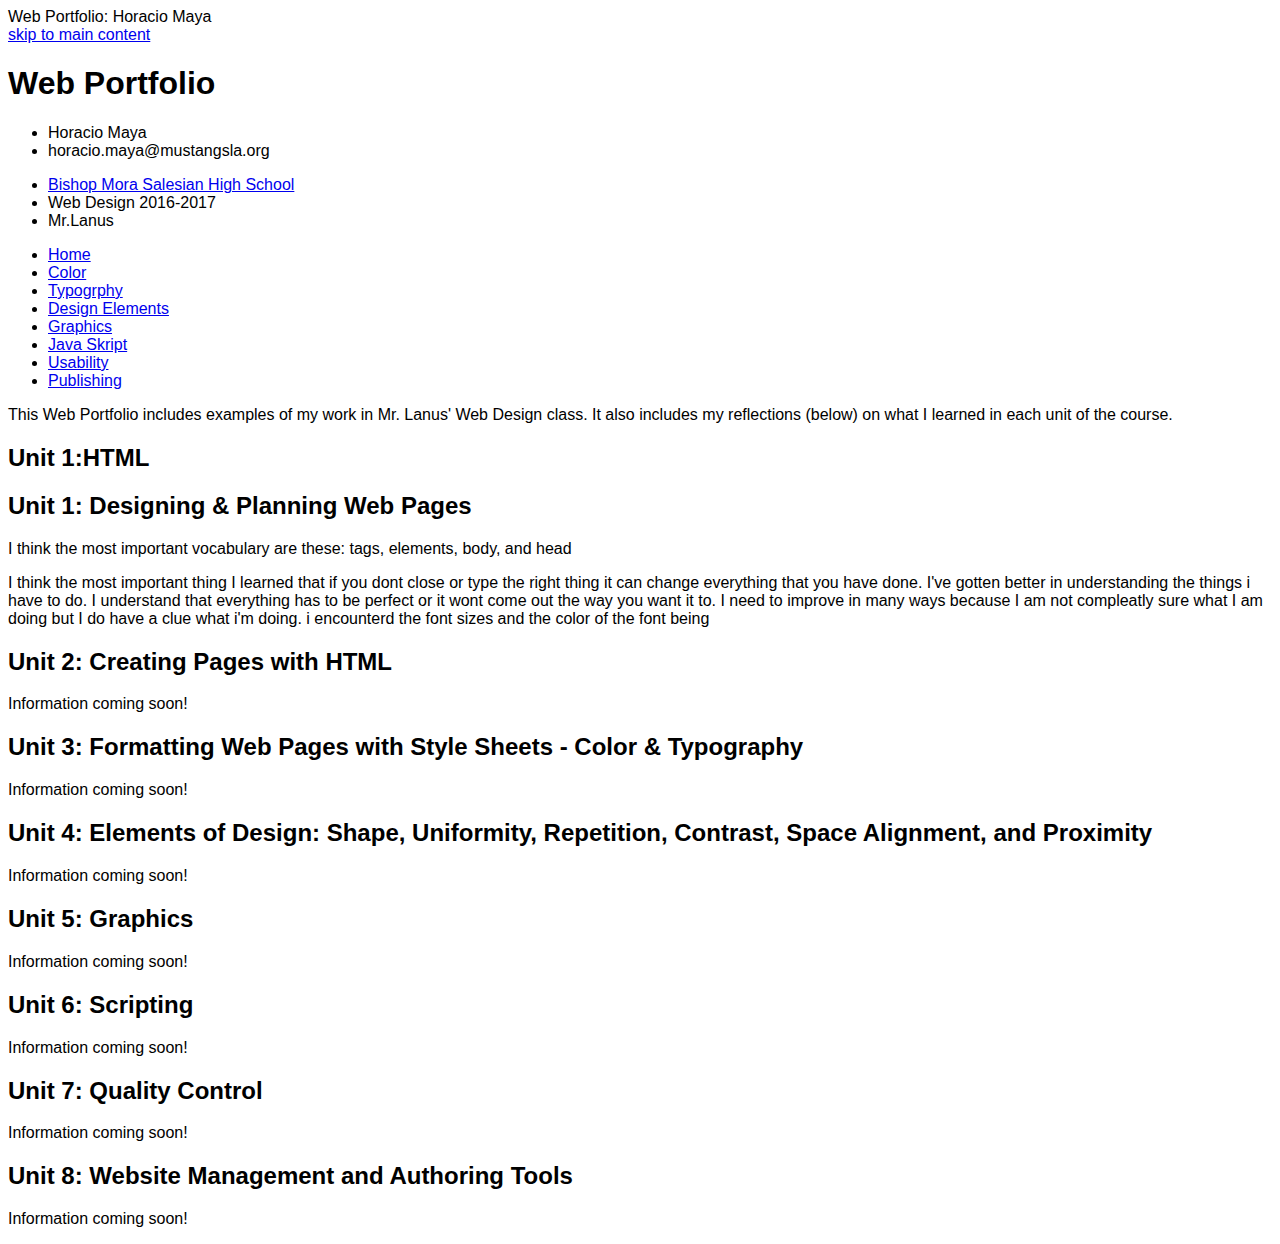
==== index.html @ 98621f55 "adding styles coming soon." ====
<!!DOCTYPE html>
<html>
  <head>
    <meta charset="utf-8"
    <title>Web Portfolio: Horacio Maya</title>
    <style>
      body {
        font size: 1em;
        font weight: normal;
        font-family: arial, sans-serif;
        color: #000000; /* black */
        text-align: left;
      }
    <style>

      h1 {
        font-size: 1.8em;
        font-weight: bold;
        color: #0000ff; /*blue*/
        text-align: center;
        background-color:
        width: auto;
        height: auto;
        border:
        border-radius:
      }
    </style>
  </head>
  <body>
<div>
  <a href="#main">skip to main content</a>
</div>
    <h1>Web Portfolio</h1>
  </body>
  </html>
   <div>
     <ul>
       <li>Horacio Maya</li>
       <li>horacio.maya@mustangsla.org</a></li>
     </ul>
   </div>
   <div>
     <ul>
       <li><a href="http://www.mustangsla.org/">Bishop Mora Salesian High School</a></li>
       <li>Web Design 2016-2017</li>
       <li>Mr.Lanus</li>
     </ul>
   </div>

   <div>
     <nav>
     <ul>
         <li><a href="index.html">Home</a></li>
         <li><a href="color.html">Color</a></li>
         <li><a href="typography.html">Typogrphy</a></li>
         <li><a href="designelements.html">Design Elements</a></li>
         <li><a href="graphics.html">Graphics</a></li>
         <li><a href="scripting.html">Java Skript</a></li>
         <li><a href="usability.html">Usability</a></li>
         <li><a href="publishing.html">Publishing</a></li>
     </ul>
   </nav>
   </div>

   <main id="main">

     <p>This Web Portfolio includes examples of my work in Mr. Lanus' Web Design class. It also includes my reflections (below) on what I learned in each unit of the course.</p>

     <h2>Unit 1:HTML</h2>
     <!--ad reflection answer below-->
       <p>  </p>
       <p>  </p>
       <p>  </p>
       <p>  </p>
   <h2>Unit 1: Designing & Planning Web Pages</h2>
   <p>
    <p> I think the most important vocabulary are these: tags, elements, body, and head </p>
    I think the most important thing I learned that if you dont close or type the right thing it can change everything that you have done.
    I've gotten better in understanding the things i have to do. I understand that everything has to be perfect or it wont come out the way you want it to.
    I need to improve in many ways because I am not compleatly sure what I am doing but I do have a clue what i'm doing.
    i encounterd the font sizes and the color of the font being
   </p>

   <h2>Unit 2: Creating Pages with HTML</h2>
   <p>
     Information coming soon!
   </p>

   <h2>Unit 3: Formatting Web Pages with Style Sheets - Color & Typography</h2>
   <p>
     Information coming soon!
   </p>

   <h2>Unit 4: Elements of Design: Shape, Uniformity, Repetition, Contrast, Space Alignment, and Proximity</h2>
   <p>
     Information coming soon!
   </p>

   <h2>Unit 5: Graphics</h2>
   <p>
     Information coming soon!
   </p>

   <h2>Unit 6: Scripting</h2>
   <p>
     Information coming soon!
   </p>

   <h2>Unit 7: Quality Control</h2>
   <p>
     Information coming soon!
   <p>

   <h2>Unit 8: Website Management and Authoring Tools</h2>
   <p>
     Information coming soon!
   <p>

 </body>
 </html>
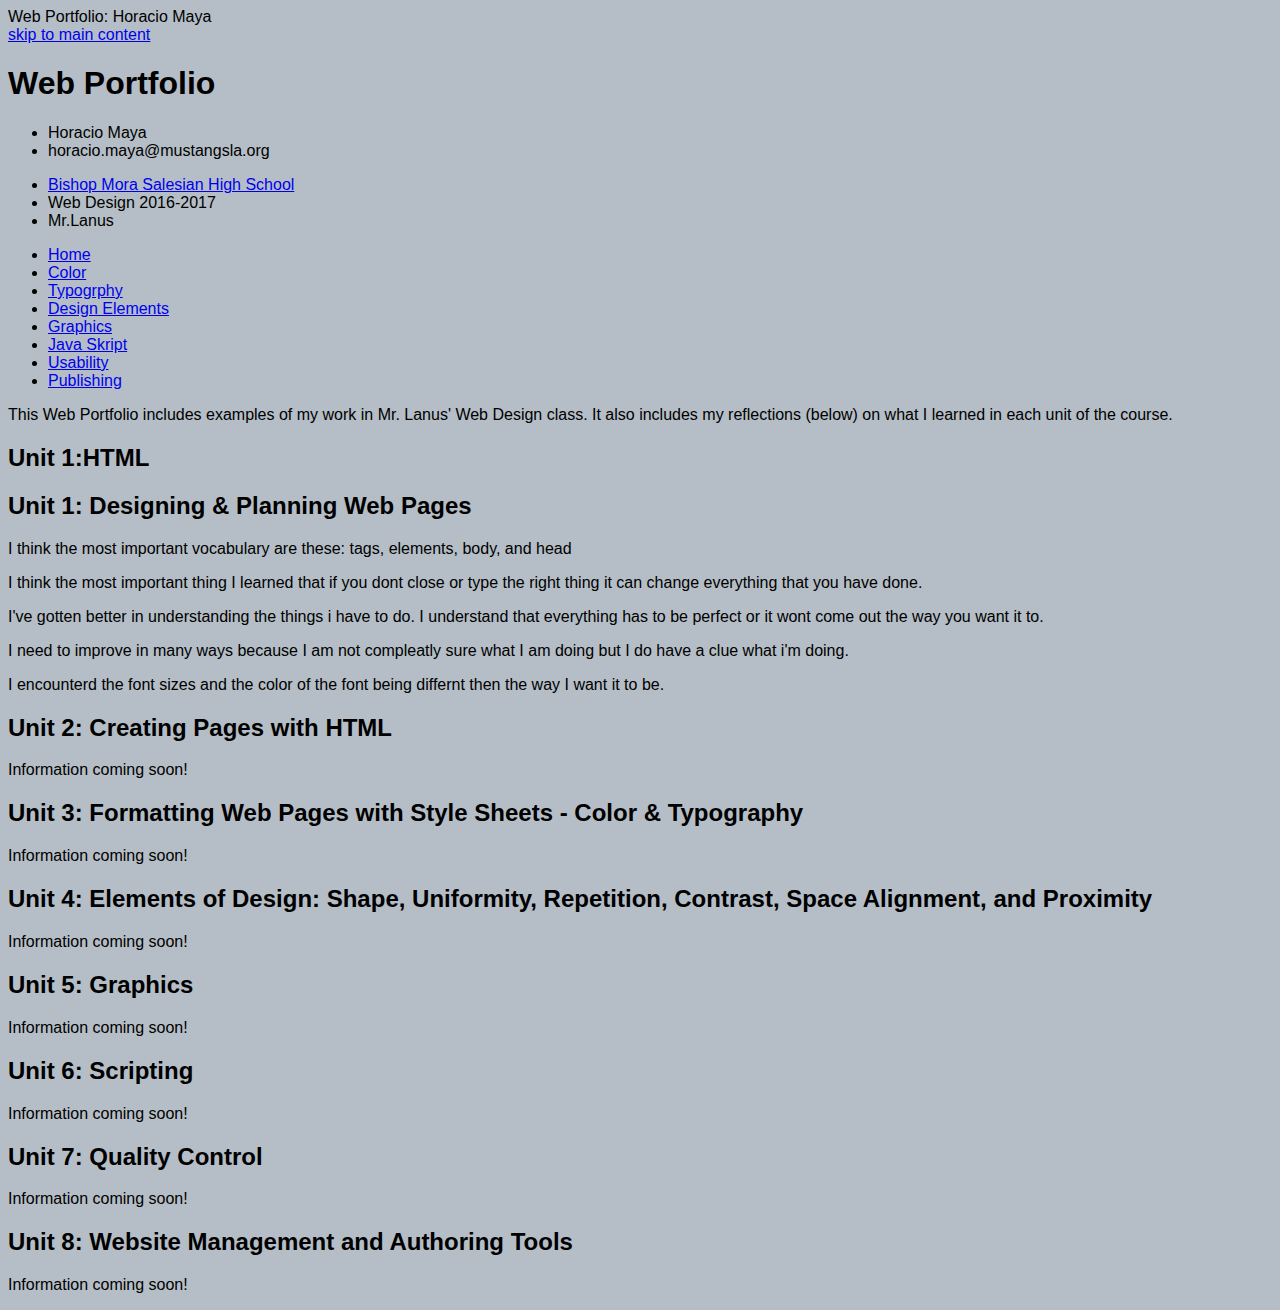
==== commit 1f46831d: "i still need to finish and find styles" ====
--- a/index.html
+++ b/index.html
@@ -9,20 +9,16 @@
         font weight: normal;
         font-family: arial, sans-serif;
         color: #000000; /* black */
-        text-align: left;
+        background-color: #B5BEC6
       }
     <style>
 
       h1 {
         font-size: 1.8em;
         font-weight: bold;
-        color: #0000ff; /*blue*/
+        color: #0000ff;
         text-align: center;
-        background-color:
-        width: auto;
-        height: auto;
-        border:
-        border-radius:
+
       }
     </style>
   </head>
@@ -75,11 +71,10 @@
    <h2>Unit 1: Designing & Planning Web Pages</h2>
    <p>
     <p> I think the most important vocabulary are these: tags, elements, body, and head </p>
-    I think the most important thing I learned that if you dont close or type the right thing it can change everything that you have done.
-    I've gotten better in understanding the things i have to do. I understand that everything has to be perfect or it wont come out the way you want it to.
-    I need to improve in many ways because I am not compleatly sure what I am doing but I do have a clue what i'm doing.
-    i encounterd the font sizes and the color of the font being
-   </p>
+    <p> I think the most important thing I learned that if you dont close or type the right thing it can change everything that you have done. </p>
+    <p> I've gotten better in understanding the things i have to do. I understand that everything has to be perfect or it wont come out the way you want it to. </p>
+    <p>I need to improve in many ways because I am not compleatly sure what I am doing but I do have a clue what i'm doing. </p>
+    <p> I encounterd the font sizes and the color of the font being differnt then the way I want it to be. </p>
 
    <h2>Unit 2: Creating Pages with HTML</h2>
    <p>
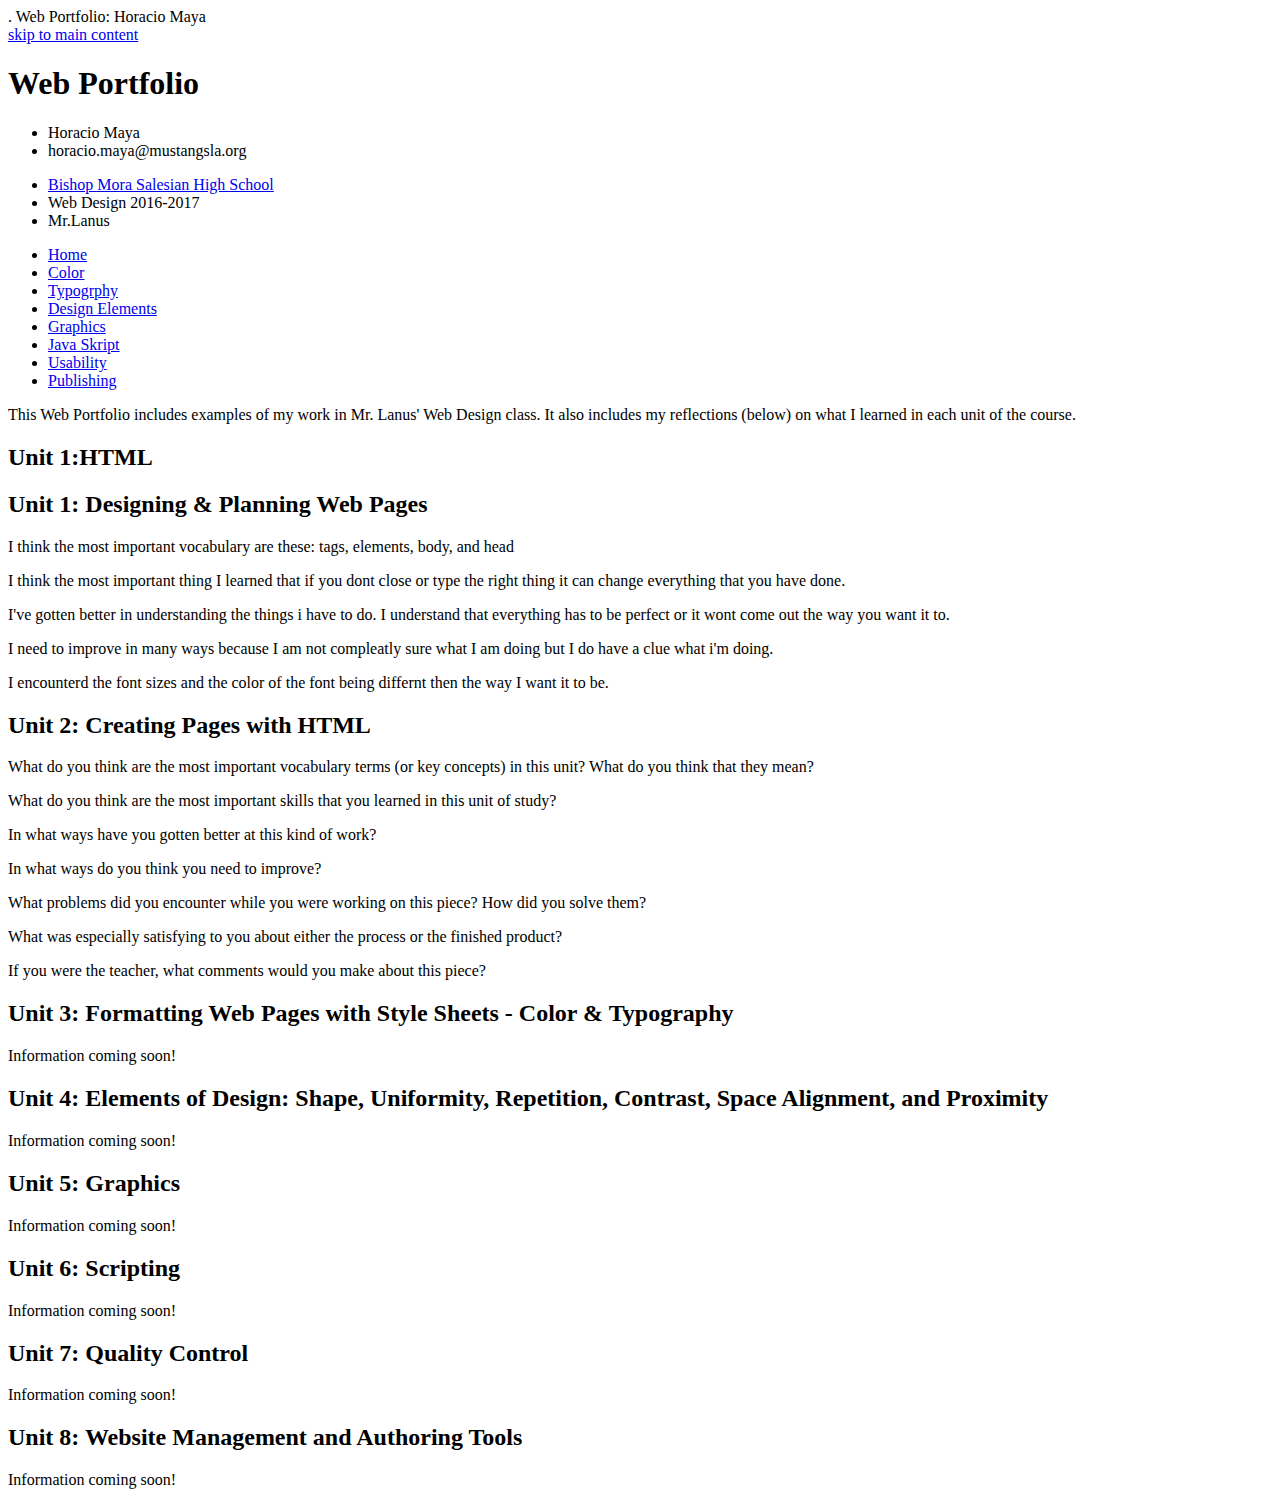
==== commit 754c842c: "changing styles" ====
--- a/index.html
+++ b/index.html
@@ -1,26 +1,10 @@
 <!!DOCTYPE html>
 <html>
-  <head>
+  <head>.
+    <link type="text/css"rel="stylesheet" href="style/style.css/" media="screen">
     <meta charset="utf-8"
     <title>Web Portfolio: Horacio Maya</title>
-    <style>
-      body {
-        font size: 1em;
-        font weight: normal;
-        font-family: arial, sans-serif;
-        color: #000000; /* black */
-        background-color: #B5BEC6
-      }
-    <style>
-
-      h1 {
-        font-size: 1.8em;
-        font-weight: bold;
-        color: #0000ff;
-        text-align: center;
-
-      }
-    </style>
+    
   </head>
   <body>
 <div>
@@ -70,15 +54,28 @@
        <p>  </p>
    <h2>Unit 1: Designing & Planning Web Pages</h2>
    <p>
-    <p> I think the most important vocabulary are these: tags, elements, body, and head </p>
-    <p> I think the most important thing I learned that if you dont close or type the right thing it can change everything that you have done. </p>
-    <p> I've gotten better in understanding the things i have to do. I understand that everything has to be perfect or it wont come out the way you want it to. </p>
-    <p>I need to improve in many ways because I am not compleatly sure what I am doing but I do have a clue what i'm doing. </p>
-    <p> I encounterd the font sizes and the color of the font being differnt then the way I want it to be. </p>
+    <p> I think the most important vocabulary are these: tags, elements, body,
+      and head </p>
+    <p> I think the most important thing I learned that if you dont close or type
+      the right thing it can change everything that you have done. </p>
+    <p> I've gotten better in understanding the things i have to do. I understand
+      that everything has to be perfect or it wont come out the way you want it to. </p>
+    <p>I need to improve in many ways because I am not compleatly sure what I am
+      doing but I do have a clue what i'm doing. </p>
+    <p> I encounterd the font sizes and the color of the font being differnt then
+      the way I want it to be. </p>
 
    <h2>Unit 2: Creating Pages with HTML</h2>
    <p>
-     Information coming soon!
+     <p>What do you think are the most important vocabulary terms (or key concepts)
+       in this unit? What do you think that they mean?</p>
+<p>What do you think are the most important skills that you learned in this unit of study?</p>
+<p>In what ways have you gotten better at this kind of work? </p>
+<p>In what ways do you think you need to improve?</p>
+<p>What problems did you encounter while you were working on this piece? How did you solve them?</p>
+<p>What was especially satisfying to you about either the process or the finished product?</p>
+<p>If you were the teacher, what comments would you make about this piece?</p>
+
    </p>
 
    <h2>Unit 3: Formatting Web Pages with Style Sheets - Color & Typography</h2>
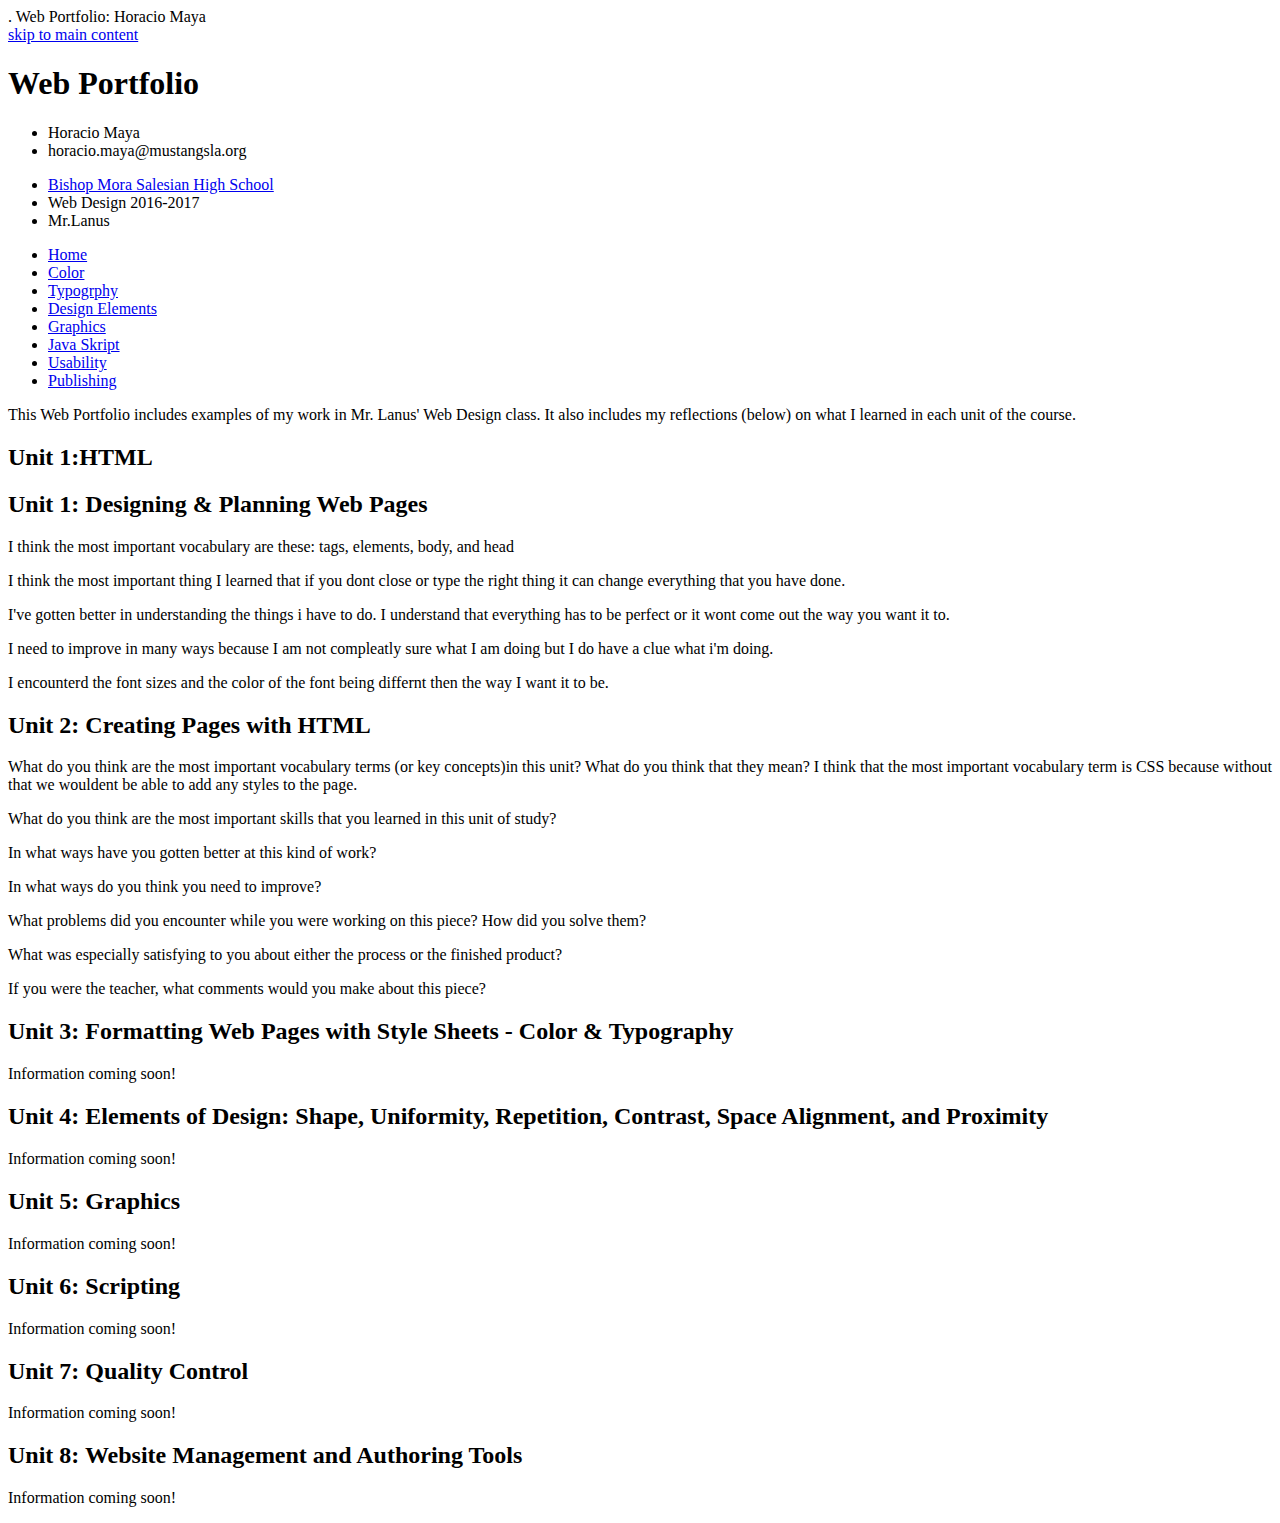
==== commit 9ce7ae5d: "need to finish the questions" ====
--- a/index.html
+++ b/index.html
@@ -4,7 +4,7 @@
     <link type="text/css"rel="stylesheet" href="style/style.css/" media="screen">
     <meta charset="utf-8"
     <title>Web Portfolio: Horacio Maya</title>
-    
+
   </head>
   <body>
 <div>
@@ -66,9 +66,8 @@
       the way I want it to be. </p>
 
    <h2>Unit 2: Creating Pages with HTML</h2>
-   <p>
-     <p>What do you think are the most important vocabulary terms (or key concepts)
-       in this unit? What do you think that they mean?</p>
+<p>What do you think are the most important vocabulary terms (or key concepts)in this unit? What do you think that they mean?
+      I think that the most important vocabulary term is CSS because without that we wouldent be able to add any styles to the page.</p>
 <p>What do you think are the most important skills that you learned in this unit of study?</p>
 <p>In what ways have you gotten better at this kind of work? </p>
 <p>In what ways do you think you need to improve?</p>
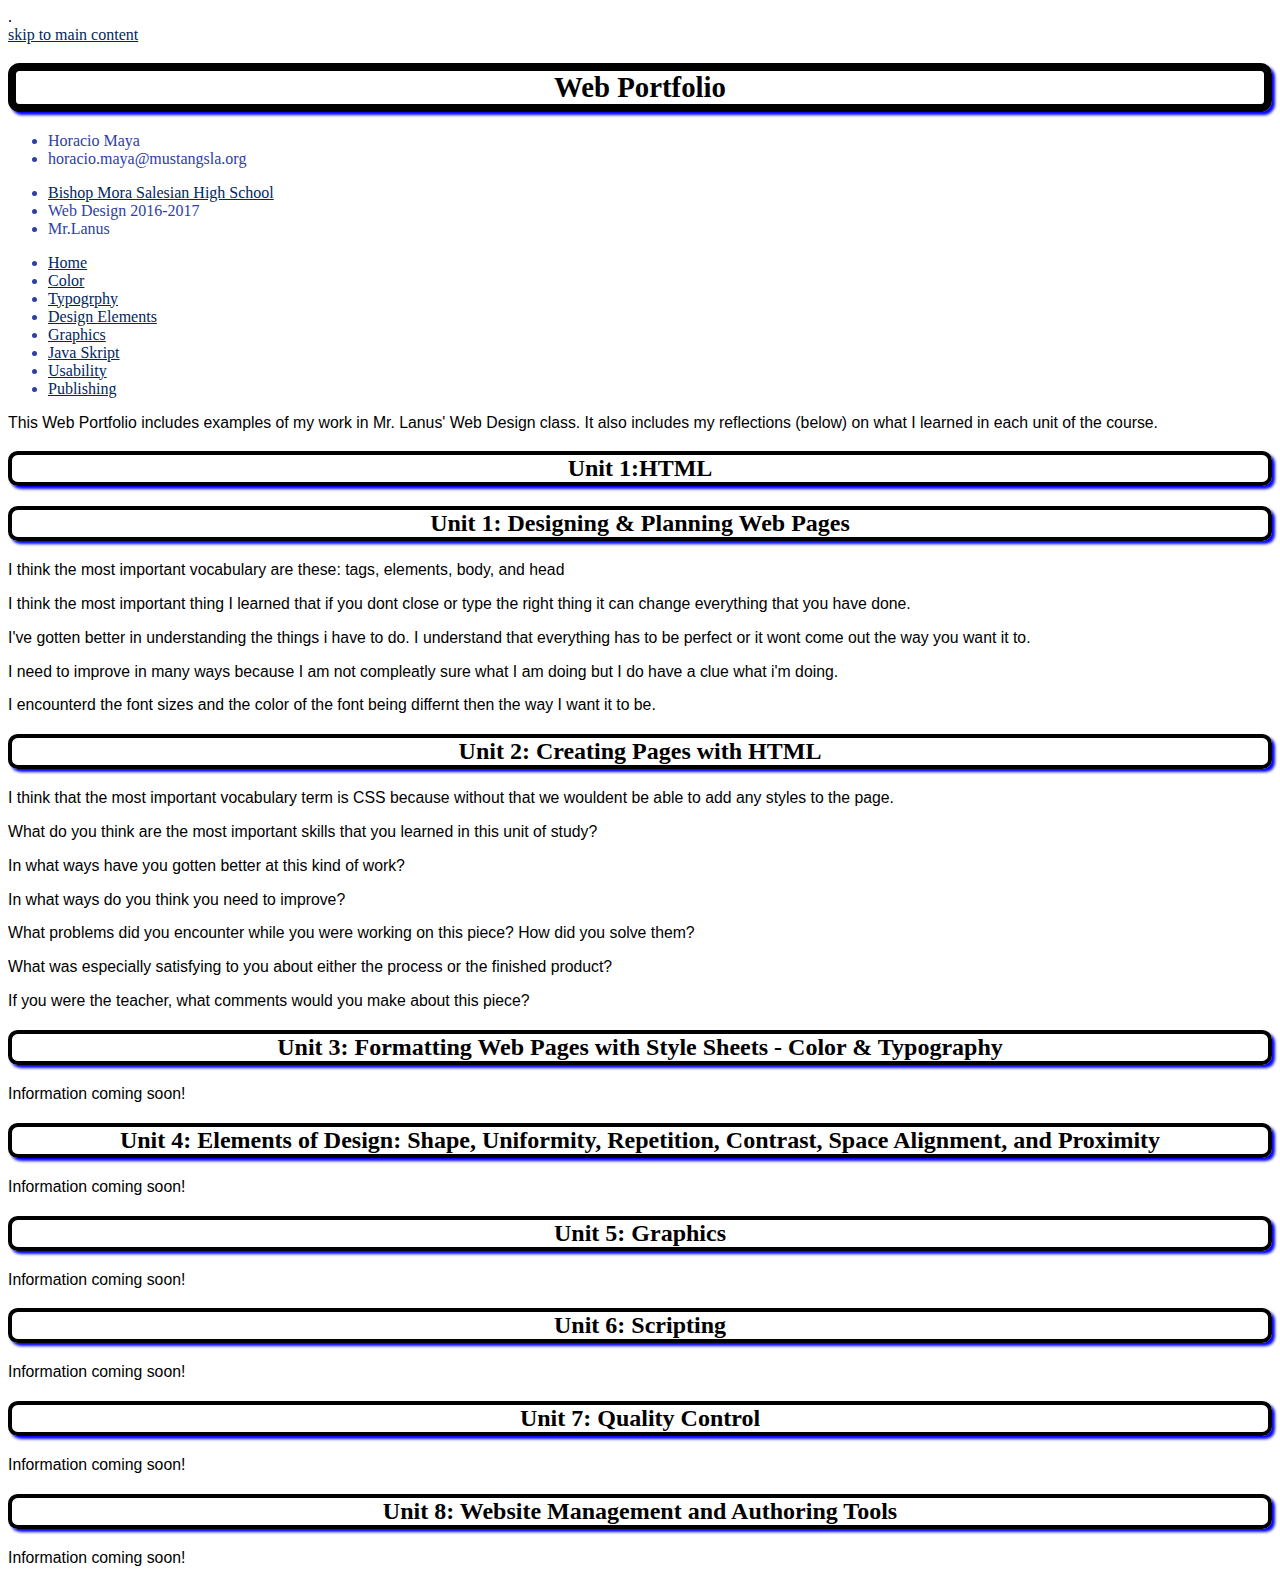
==== commit b96b3ca7: "." ====
--- a/index.html
+++ b/index.html
@@ -1,9 +1,9 @@
 <!!DOCTYPE html>
 <html>
   <head>.
-    <link type="text/css"rel="stylesheet" href="style/style.css/" media="screen">
-    <meta charset="utf-8"
+    <meta charset="utf-8">
     <title>Web Portfolio: Horacio Maya</title>
+    <link type="text/css"rel="stylesheet" href="styles/styles.css" media="screen">
 
   </head>
   <body>
@@ -60,14 +60,13 @@
       the right thing it can change everything that you have done. </p>
     <p> I've gotten better in understanding the things i have to do. I understand
       that everything has to be perfect or it wont come out the way you want it to. </p>
-    <p>I need to improve in many ways because I am not compleatly sure what I am
+    <p> I need to improve in many ways because I am not compleatly sure what I am
       doing but I do have a clue what i'm doing. </p>
     <p> I encounterd the font sizes and the color of the font being differnt then
       the way I want it to be. </p>
 
    <h2>Unit 2: Creating Pages with HTML</h2>
-<p>What do you think are the most important vocabulary terms (or key concepts)in this unit? What do you think that they mean?
-      I think that the most important vocabulary term is CSS because without that we wouldent be able to add any styles to the page.</p>
+    <p> I think that the most important vocabulary term is CSS because without that we wouldent be able to add any styles to the page.</p>
 <p>What do you think are the most important skills that you learned in this unit of study?</p>
 <p>In what ways have you gotten better at this kind of work? </p>
 <p>In what ways do you think you need to improve?</p>
--- a/styles/styles.css
+++ b/styles/styles.css
@@ -0,0 +1,47 @@
+
+/*
+my color scheme
+#D3D3D3 LIGHT GRAY
+#2E40A5 Violet-Blue
+#00285E COOL BLACK
+ #000000; /*black*/
+*/
+body {
+  font size: 1em;
+  font weight: normal;
+  font-family: arial, sans-serif;
+  color: #000000; /* black */
+  background-color: #B5BEC6
+}
+
+
+h1{
+  font-size: 1.8em;
+  font-weight: bold;
+  color: #000;
+  text-align: center;
+  width: auto;
+  height: auto;
+  border:.3em solid #000;
+  border-radius: .4em;
+  box-shadow: 3px 3px 3px #00f
+}
+h2{
+
+  height: auto;
+  text-align: center;
+  background-color: ##0033cc;
+  border:.2em solid #000;
+  border-radius: .4em;
+  box-shadow: 3px 3px 3px #00f
+}
+p{
+font-size: 15.8;
+font-family: Arial;
+}
+ul{
+color:#2E40A5;
+}
+a{
+color:#00285E;
+}
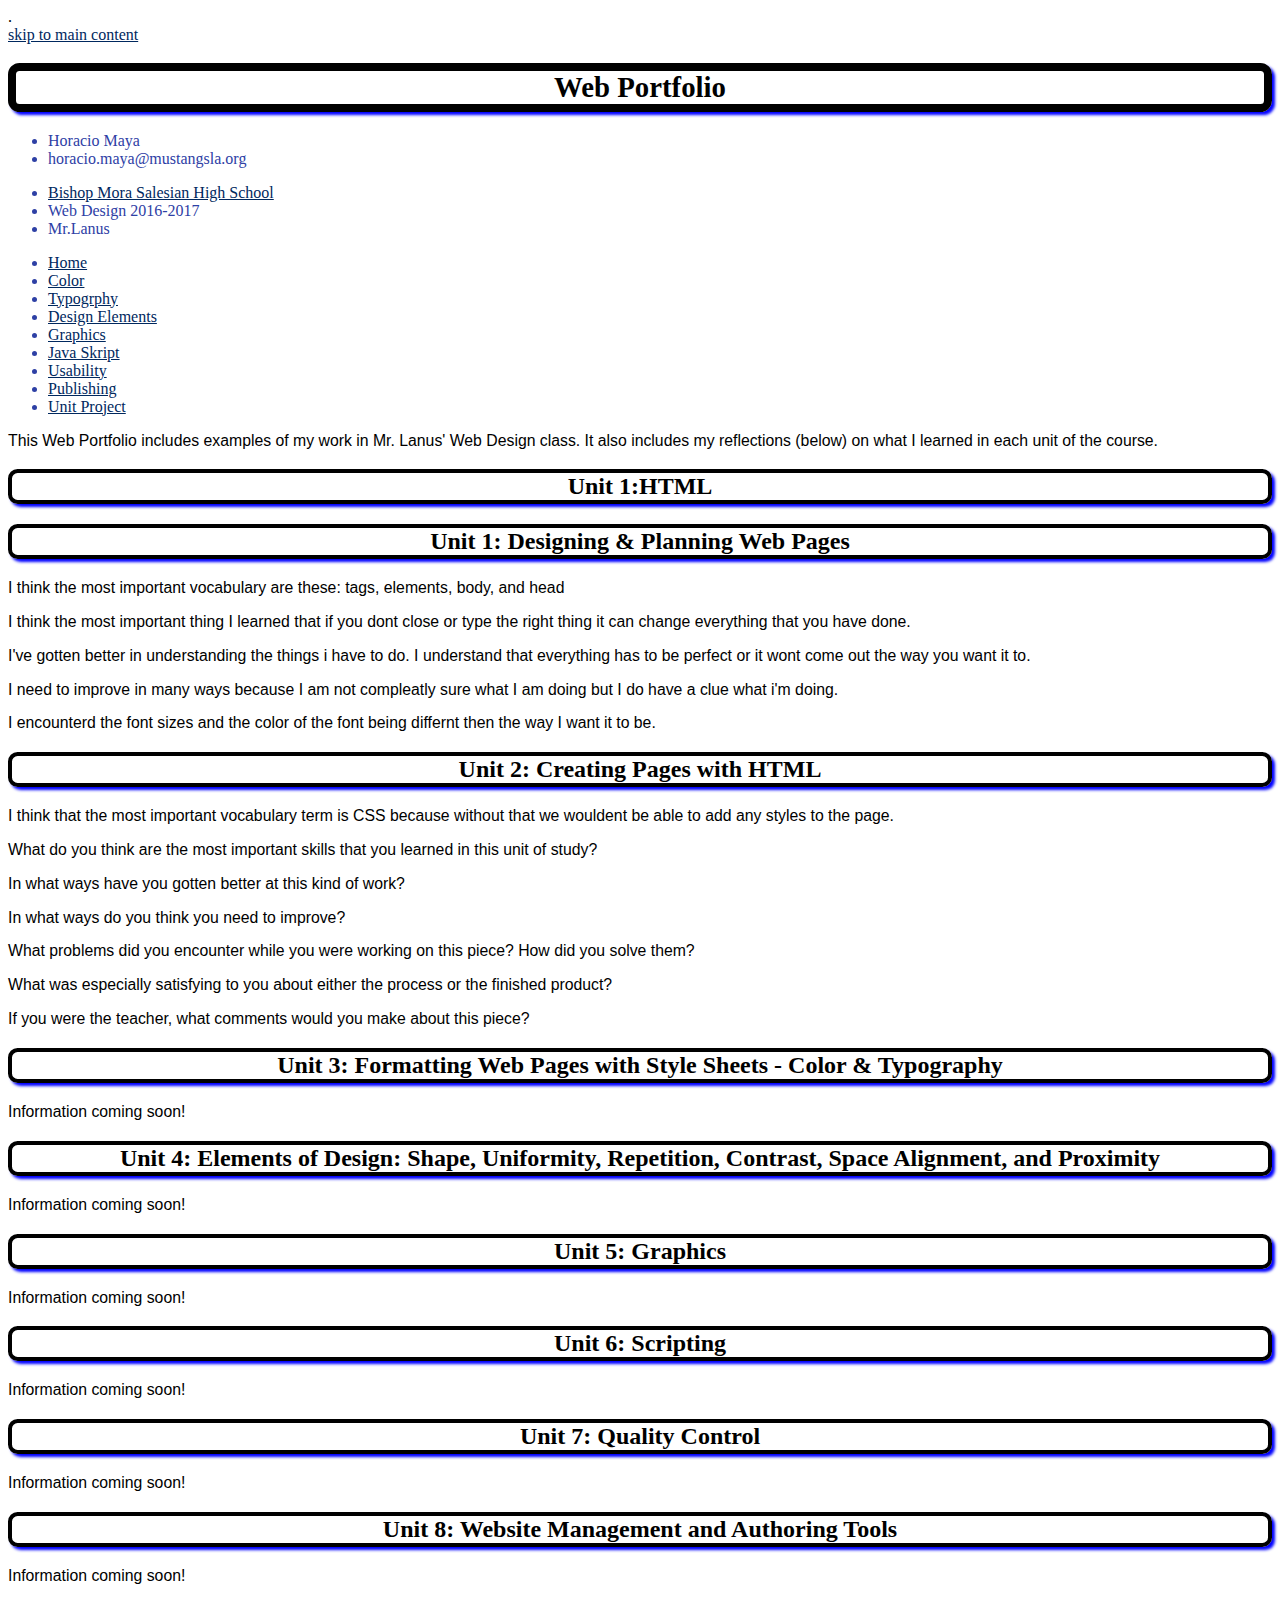
==== commit 3311ed49: "." ====
--- a/index.html
+++ b/index.html
@@ -3,8 +3,8 @@
   <head>.
     <meta charset="utf-8">
     <title>Web Portfolio: Horacio Maya</title>
-    <link type="text/css"rel="stylesheet" href="styles/styles.css" media="screen">
-
+    <link type="text/css"rel="stylesheet" href="styles/unitproject.css" media="screen">
+  <link type="text/css"rel="stylesheet" href="styles/styles.css" media="screen">
   </head>
   <body>
 <div>
@@ -38,6 +38,7 @@
          <li><a href="scripting.html">Java Skript</a></li>
          <li><a href="usability.html">Usability</a></li>
          <li><a href="publishing.html">Publishing</a></li>
+         <li><a href="unitproject.html">Unit Project</a></li>
      </ul>
    </nav>
    </div>
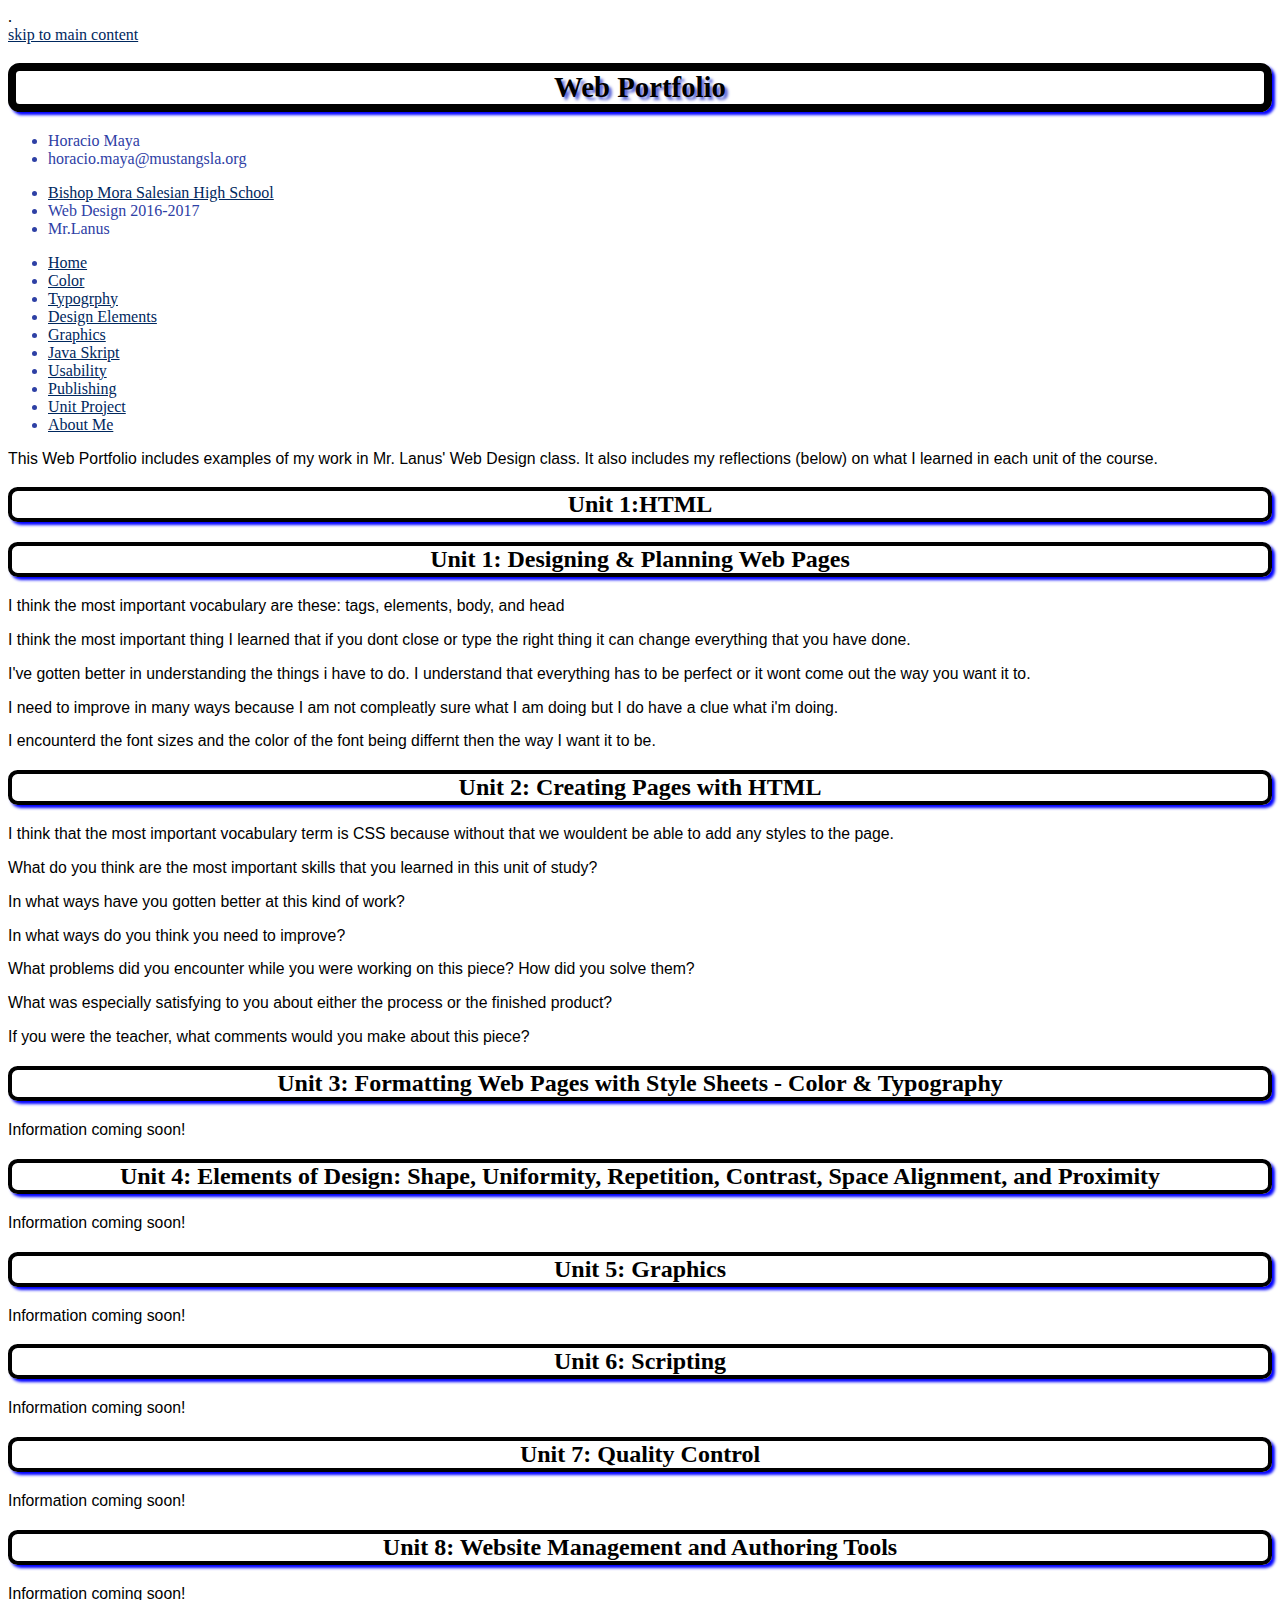
==== commit 7d31f24f: "minor changes" ====
--- a/index.html
+++ b/index.html
@@ -39,6 +39,7 @@
          <li><a href="usability.html">Usability</a></li>
          <li><a href="publishing.html">Publishing</a></li>
          <li><a href="unitproject.html">Unit Project</a></li>
+         <li><a href="aboutMe.html">About Me</a></li>
      </ul>
    </nav>
    </div>
--- a/styles/unitproject.css
+++ b/styles/unitproject.css
@@ -0,0 +1,40 @@
+@import url('https://fonts.googleapis.com/css?family=Dancing+Script|Noto+Serif');
+
+.quote2{
+  font-family: 'Dancing Script', serif;
+  font-size: 1.8em;
+  font-weight: bold;
+  color: #001242;
+  text-align: center;
+  width: auto;
+  height: auto;
+  border:.3em solid #000;
+  border-radius: .4em;
+  box-shadow: 3px 3px 3px #00f;
+  text-shadow: 3px 3px 3px #5762D5;
+letter-spacing: normal;
+}
+
+.quote1{
+font-family: 'Noto Serif', serif;
+  font-size: 1.4em;
+  font-weight: bold;
+  color: #000;
+  text-align: center;
+  width: auto;
+  height: auto;
+  border:.3em solid #000;
+  border-radius: .4em;
+  background-color: #fff;
+  box-shadow: 3px 3px 3px #00f;
+  text-shadow: 3px 3px 3px #5762D5;
+line-height: inherit;
+  }
+
+  h1{
+text-align: center;
+border:.3em solid #000;
+border-radius: .4em;
+box-shadow: 3px 3px 3px #00f;
+text-shadow: 3px 3px 3px #5762D5;
+  }
--- a/styles/styles.css
+++ b/styles/styles.css
@@ -27,7 +27,6 @@
   box-shadow: 3px 3px 3px #00f
 }
 h2{
-
   height: auto;
   text-align: center;
   background-color: ##0033cc;
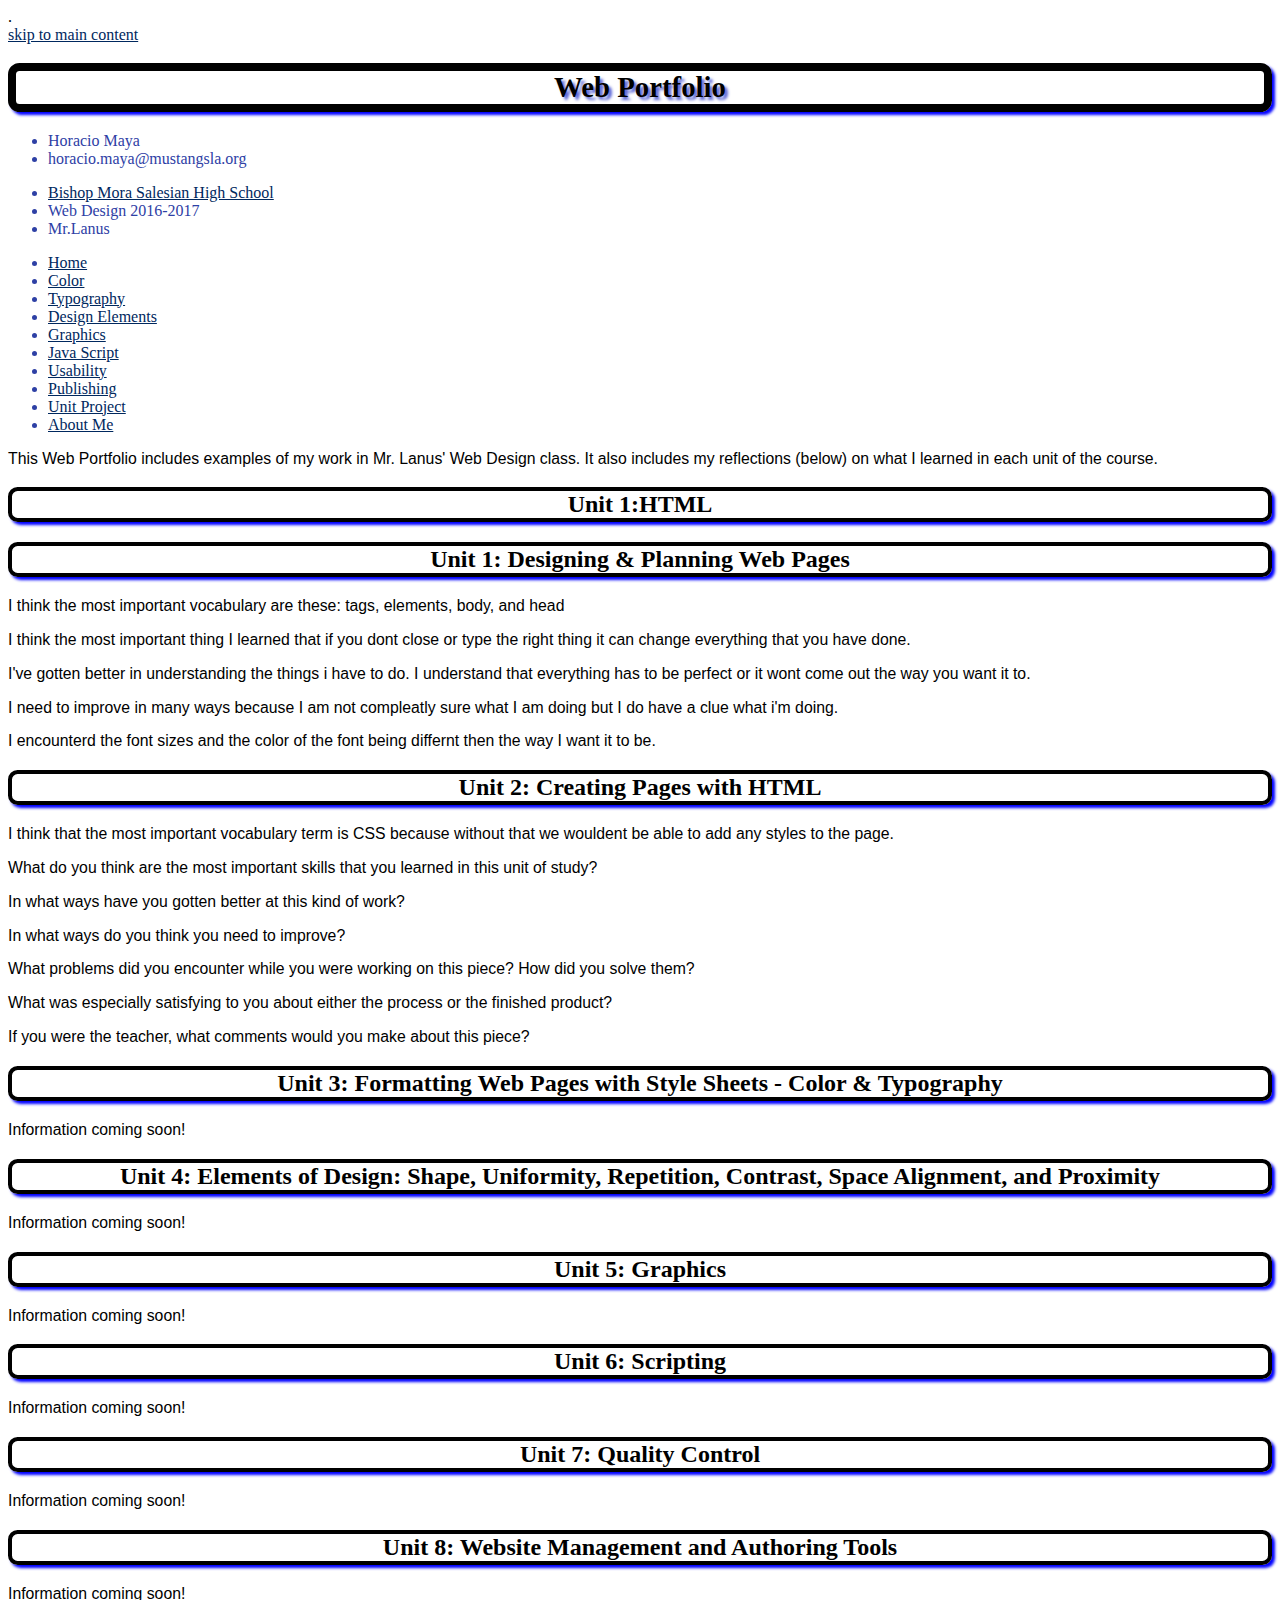
==== commit 83a54853: "almost done with final" ====
--- a/index.html
+++ b/index.html
@@ -32,10 +32,10 @@
      <ul>
          <li><a href="index.html">Home</a></li>
          <li><a href="color.html">Color</a></li>
-         <li><a href="typography.html">Typogrphy</a></li>
+         <li><a href="typography.html">Typography</a></li>
          <li><a href="designelements.html">Design Elements</a></li>
          <li><a href="graphics.html">Graphics</a></li>
-         <li><a href="scripting.html">Java Skript</a></li>
+         <li><a href="scripting.html">Java Script</a></li>
          <li><a href="usability.html">Usability</a></li>
          <li><a href="publishing.html">Publishing</a></li>
          <li><a href="unitproject.html">Unit Project</a></li>
